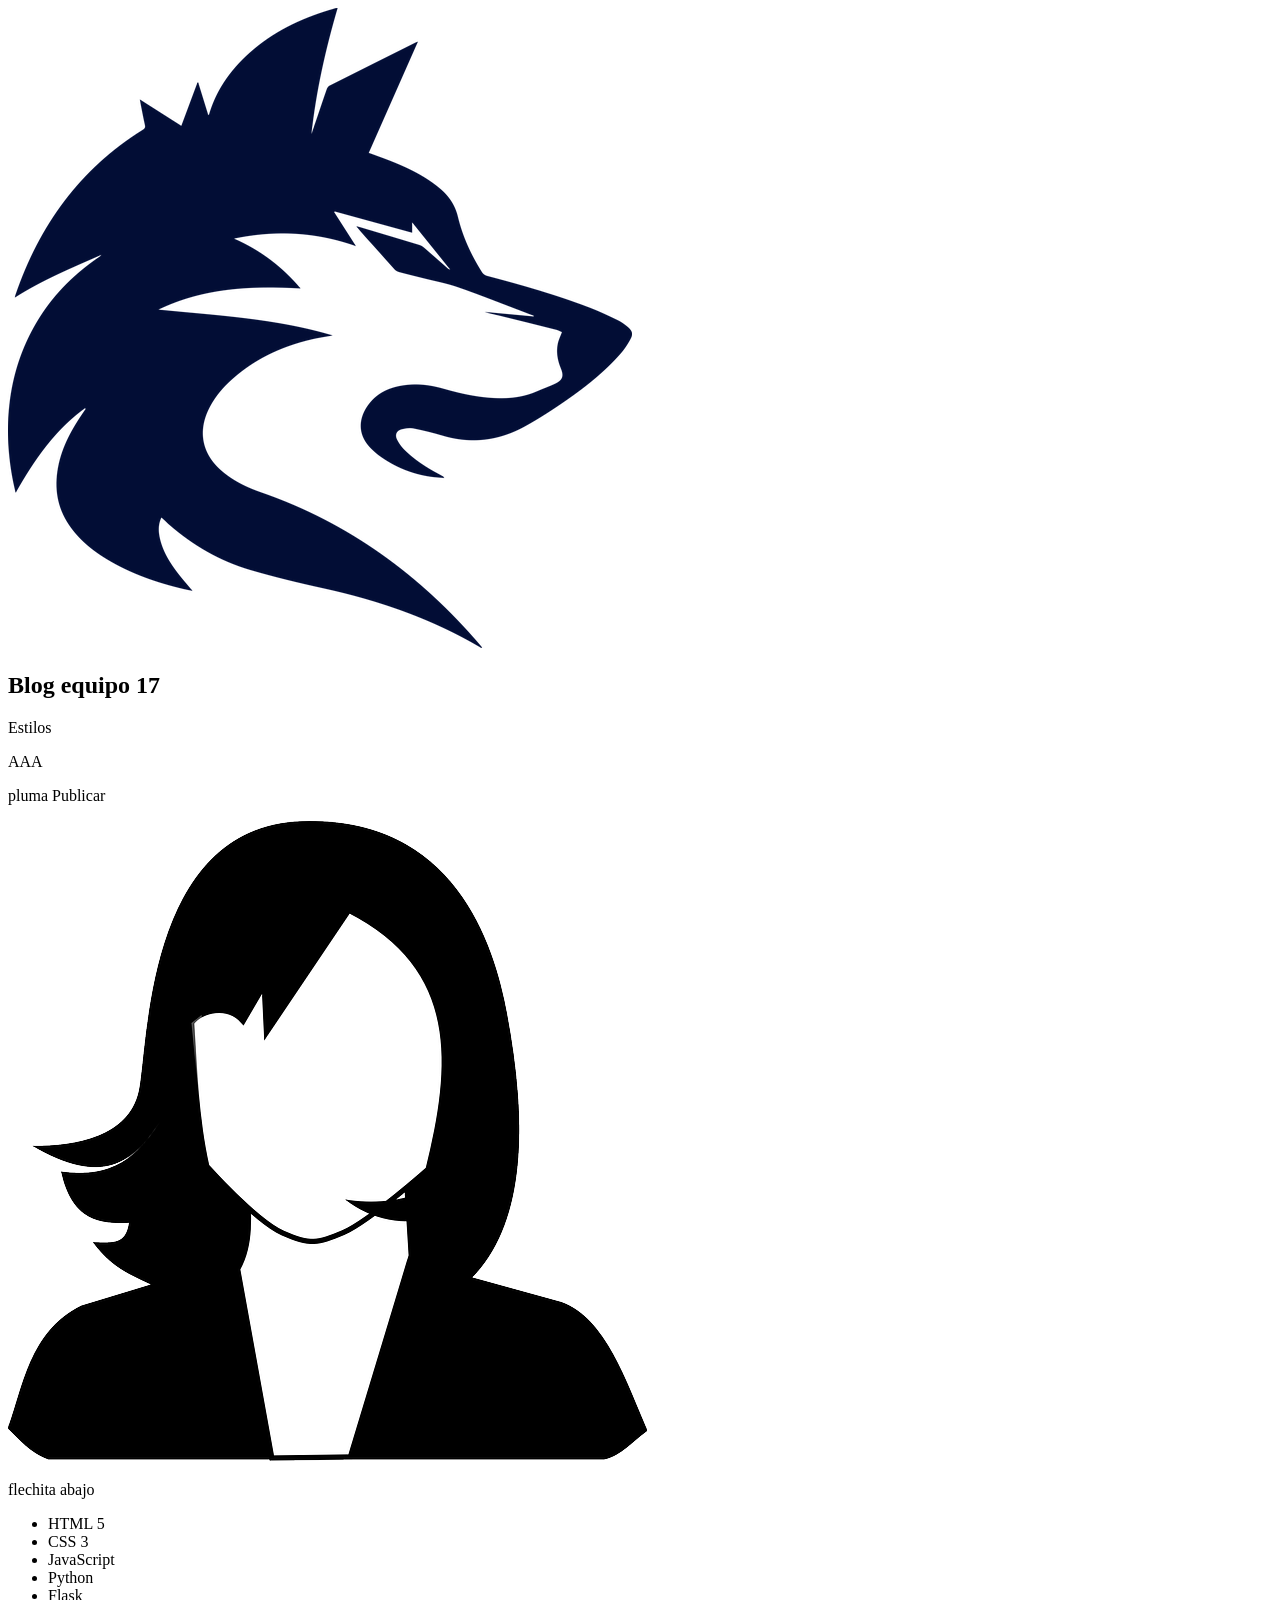
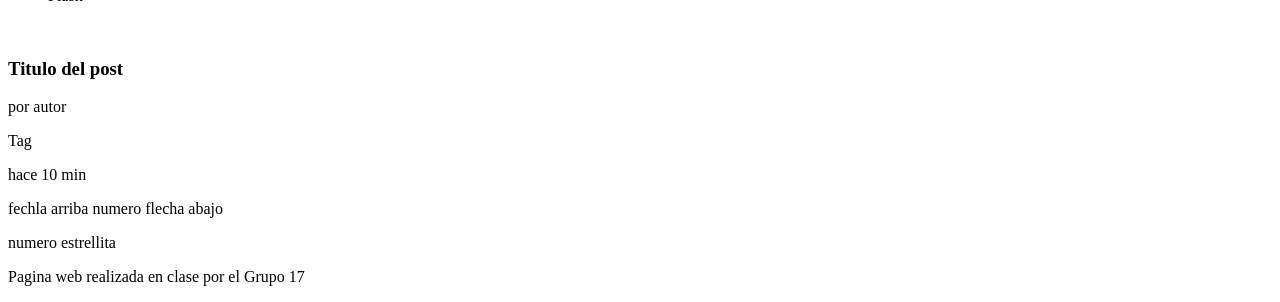
==== Proyecto Blog/index.html @ 59576c87 "clase de html - 20-09-21" ====
<!DOCTYPE html>
<html lang="es">
    <head>
        <meta charset="UTF-8">
        <meta http-equiv="X-UA-Compatible" content="IE=edge">
        <meta name="viewport" content="width=device-width, initial-scale=1.0">
        <title>Web</title>
        <link rel="stylesheet" href="css/style.css">
        <script src="scripts/script.js"></script>
    </head>
    <body>
        <header>
            <div class="encabezado">
                <div class="logo-bienvenida">
                    <div class="logo">
                        <img src="assets/wolf.png" alt="">
                    </div>
                    <div>
                        <h2>Blog equipo 17</h2>
                        <p>Estilos</p>
                        <p>AAA</p>
                    </div>
                </div>
                <div class="publicar">
                    <div class="boton-publicar">
                        <p> <span>pluma</span> Publicar</p>
                    </div>
                    <div class="avatar">
                        <img src="assets/female.png" alt="">
                        <p>flechita abajo</p>
                    </div>
                </div>
            </div>
            <nav>
                <ul>
                    <li>HTML 5</li>
                    <li>CSS 3</li>
                    <li>JavaScript</li>
                    <li>Python</li>
                    <li>Flask</li>
                </ul>
            </nav>
        </header>
        <section>
            <article>
                <div class="post">
                    <div class="imagen-tarjeta">
                        <img src="" alt="">
                    </div>
                    <div class="contenido">
                        <div class="titulo-autor">
                            <h3>Titulo del post</h3>
                            <p>por <span>autor</span></p>
                        </div>
                        <div class="tag-tiempo">
                            <div class="tag">
                                <p>Tag</p>
                            </div>
                            <div class="tiempo">
                                <p>hace <span>10 min</span></p>
                            </div>
                        </div>
                    </div>
                </div>
                <div class="estadisticas">
                    <div class="contador">
                        <p> <span>fechla arriba</span> numero <span>flecha abajo</span></p>
                    </div>
                    <div class="iconitos">
                        <p>numero <span>estrellita</span></p>
                    </div>
                </div>
            </article>
        </section>
        <footer>
            <p>
                Pagina web realizada en clase
                <span>por el Grupo 17</span>
            </p>
        </footer>
    </body>
</html>
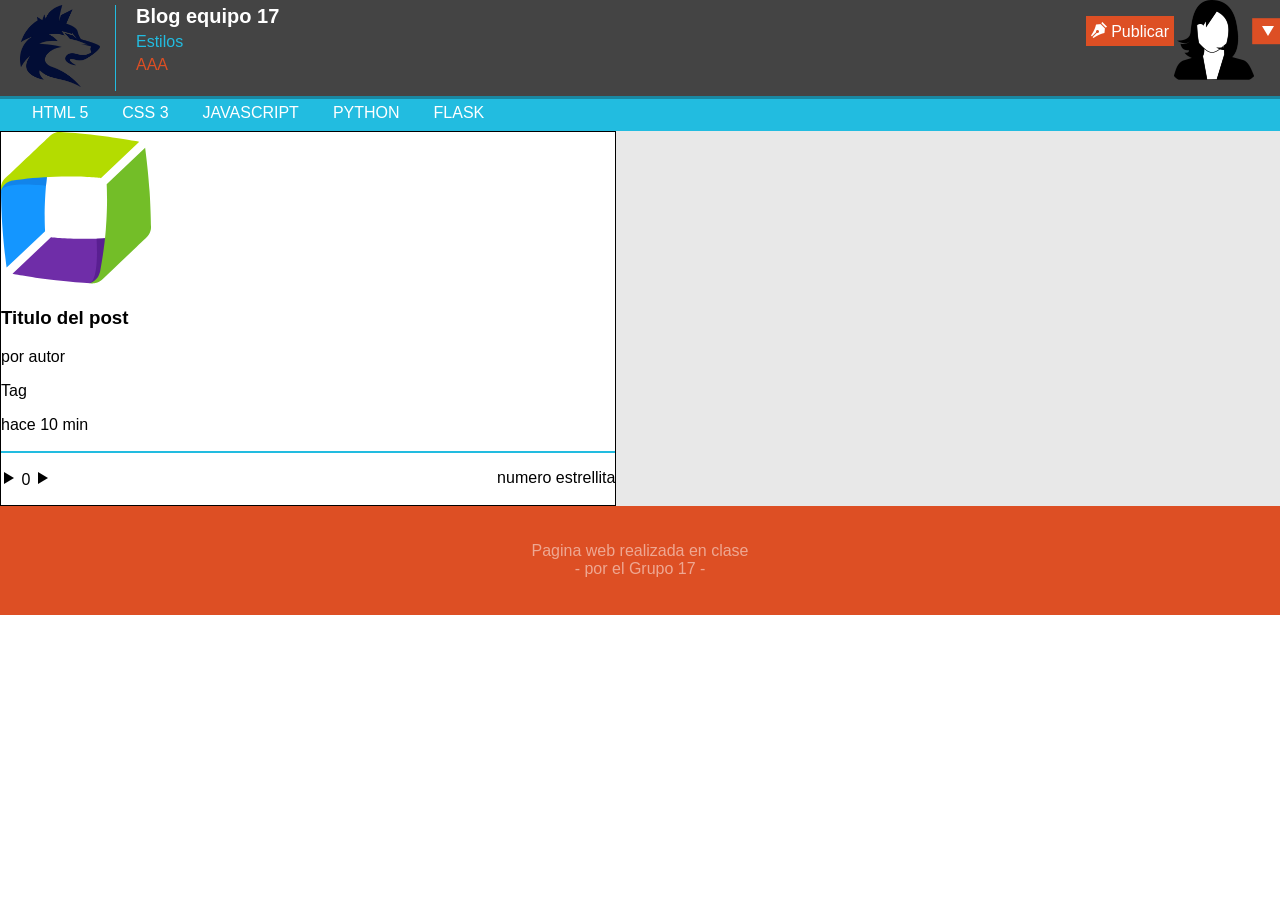
==== commit 6d80fe5f: "css" ====
--- a/Proyecto Blog/index.html
+++ b/Proyecto Blog/index.html
@@ -5,6 +5,7 @@
         <meta http-equiv="X-UA-Compatible" content="IE=edge">
         <meta name="viewport" content="width=device-width, initial-scale=1.0">
         <title>Web</title>
+        <link rel="stylesheet" href="css/normalize.min.css">
         <link rel="stylesheet" href="css/style.css">
         <script src="scripts/script.js"></script>
     </head>
@@ -18,26 +19,28 @@
                     <div>
                         <h2>Blog equipo 17</h2>
                         <p>Estilos</p>
-                        <p>AAA</p>
+                        <p class="tamano">AAA</p>
                     </div>
                 </div>
                 <div class="publicar">
                     <div class="boton-publicar">
-                        <p> <span>pluma</span> Publicar</p>
+                        <p> <span class="pluma"></span> Publicar</p>
                     </div>
                     <div class="avatar">
                         <img src="assets/female.png" alt="">
-                        <p>flechita abajo</p>
+                        <div>
+                            <p></p>
+                        </div>
                     </div>
                 </div>
             </div>
             <nav>
                 <ul>
-                    <li>HTML 5</li>
-                    <li>CSS 3</li>
-                    <li>JavaScript</li>
-                    <li>Python</li>
-                    <li>Flask</li>
+                    <li><a href="#">HTML 5</a></li>
+                    <li><a href="#">CSS 3</a></li>
+                    <li><a href="#">JAVASCRIPT</a></li>
+                    <li><a href="#">PYTHON</a></li>
+                    <li><a href="#">FLASK</a></li>
                 </ul>
             </nav>
         </header>
@@ -45,7 +48,7 @@
             <article>
                 <div class="post">
                     <div class="imagen-tarjeta">
-                        <img src="" alt="">
+                        <img src="assets/dynatrace-icon.svg" alt="">
                     </div>
                     <div class="contenido">
                         <div class="titulo-autor">
@@ -64,7 +67,7 @@
                 </div>
                 <div class="estadisticas">
                     <div class="contador">
-                        <p> <span>fechla arriba</span> numero <span>flecha abajo</span></p>
+                        <p> <span class="farriba"></span> 0 <span class="fabajo"></span></p>
                     </div>
                     <div class="iconitos">
                         <p>numero <span>estrellita</span></p>
--- a/Proyecto Blog/css/style.css
+++ b/Proyecto Blog/css/style.css
@@ -0,0 +1,172 @@
+@font-face {
+    font-family: 'icomoon';
+    src:  url('../fonts/icomoon.eot?krmefx');
+    src:  url('../fonts/icomoon.eot?krmefx#iefix') format('embedded-opentype'),
+      url('../fonts/icomoon.ttf?krmefx') format('truetype'),
+      url('../fonts/icomoon.woff?krmefx') format('woff'),
+      url('../fonts/icomoon.svg?krmefx#icomoon') format('svg');
+    font-weight: normal;
+    font-style: normal;
+    font-display: block;
+  }
+
+body {
+    font-family: Arial, Helvetica, sans-serif;
+}
+
+footer {
+    background: #dd4f24;
+    padding: 20px 0px 20px 0px;
+    text-align: center;
+}
+
+footer p {
+    color: rgba(255, 255, 255, 0.5);
+    display: grid;
+}
+
+footer p span:before {
+    content: " - ";
+}
+
+footer p span:after {
+    content: " - ";
+}
+
+header {
+    background: #444;
+    color: white;
+    display: grid;
+}
+
+header .logo img, header .avatar img {
+    width: 80px;
+}
+
+header .encabezado h2 {
+    color: white;
+    font-size: 20px;
+}
+
+header .encabezado .logo-bienvenida .tamano {
+    color: #dd4f24;
+}
+
+header .encabezado .logo-bienvenida p {
+    color: #22bce0;
+}
+
+header nav {
+    background: #22bce0;
+}
+
+header nav ul {
+    list-style: none;
+    display: flex;
+    padding: 8px 0px 8px 0px;
+    margin: 0px;
+}
+
+header nav ul li {
+    margin-left: 30px;
+}
+
+header nav ul li a {
+    color: white;
+    text-decoration: none;
+    padding: 8px 2px 8px 2px;
+}
+
+header nav ul li a:hover {
+    background: rgba(0, 0, 0, 0.1);
+}
+
+header .encabezado .logo-bienvenida, header .encabezado .publicar,
+ header .encabezado .publicar .avatar {
+    display: flex;
+}
+
+header .encabezado {
+    overflow: hidden;
+    -webkit-box-shadow: 0px 3px 0px 0px rgba(0,0,0,0.28);
+    -moz-box-shadow: 0px 3px 0px 0px rgba(0,0,0,0.28);
+    box-shadow: 0px 3px 0px 0px rgba(0,0,0,0.28);
+    z-index: 2;
+}
+
+header .encabezado .logo-bienvenida {
+    float: left;
+}
+
+header .encabezado .publicar {
+    float: right;
+}
+
+header .encabezado .logo-bienvenida h2, header .encabezado .logo-bienvenida p {
+    margin: 0px 0px 5px 0px;
+    padding: 0px;
+}
+
+header .encabezado .logo-bienvenida div {
+    margin: 5px 0px 5px 20px;
+}
+
+header .encabezado .logo-bienvenida .logo {
+    border-right: 1px solid #22bce0;
+    padding-right: 15px;
+}
+
+header .encabezado .publicar p{
+    background: #dd4f24;
+    padding: 5px 5px 5px 5px;
+}
+
+header .encabezado .publicar .avatar p {
+    -webkit-transform: rotate(90deg); 
+    -moz-transform: rotate(90deg); 
+}
+
+header .encabezado .publicar .pluma:before {
+    font-family: 'icomoon';
+    content: "\e908";
+}
+
+header .encabezado .publicar .avatar p:before {
+    font-family: 'icomoon';
+    content: "\ea1c";  
+}
+
+section {
+    background: #e8e8e8;
+}
+
+section article {
+    background: white;
+    border: 1px solid black;
+    width: 48%;
+}
+
+section article .post {
+    border-bottom: 2px solid #22bce0;
+}
+
+section article .post img {
+    width: 150px;
+}
+
+section article .estadisticas {
+    overflow: hidden;
+}
+
+section article .estadisticas .contador {
+    float: left;
+}
+
+section article .estadisticas .iconitos {
+    float: right;
+}
+
+section article .estadisticas .contador .farriba:before, section article .estadisticas .contador .fabajo:before {
+    font-family: 'icomoon';
+    content: "\ea1c";  
+}
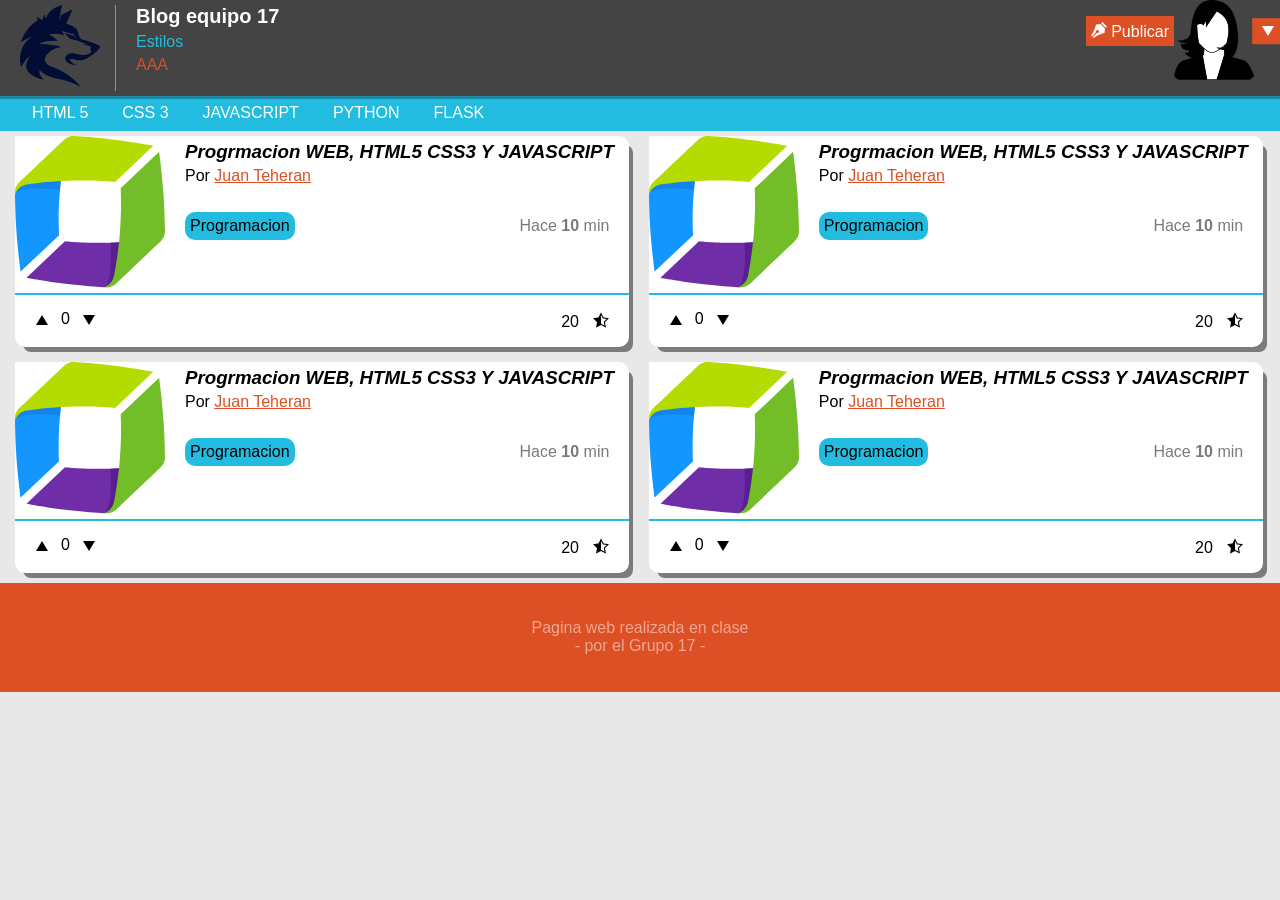
==== commit ab4728cb: "actualizacion" ====
--- a/Proyecto Blog/index.html
+++ b/Proyecto Blog/index.html
@@ -1,85 +1,224 @@
 <!DOCTYPE html>
 <html lang="es">
-    <head>
-        <meta charset="UTF-8">
-        <meta http-equiv="X-UA-Compatible" content="IE=edge">
-        <meta name="viewport" content="width=device-width, initial-scale=1.0">
-        <title>Web</title>
-        <link rel="stylesheet" href="css/normalize.min.css">
-        <link rel="stylesheet" href="css/style.css">
-        <script src="scripts/script.js"></script>
-    </head>
-    <body>
-        <header>
-            <div class="encabezado">
-                <div class="logo-bienvenida">
-                    <div class="logo">
-                        <img src="assets/wolf.png" alt="">
-                    </div>
+
+<head>
+    <meta charset="UTF-8">
+    <meta http-equiv="X-UA-Compatible" content="IE=edge">
+    <meta name="viewport" content="width=device-width, initial-scale=1.0">
+    <title>Web</title>
+    <link rel="stylesheet" href="css/normalize.min.css">
+    <link rel="stylesheet" href="css/style.css">
+    <script src="scripts/script.js"></script>
+</head>
+
+<body>
+    <header>
+        <div class="encabezado">
+            <div class="logo-bienvenida">
+                <div class="logo">
+                    <img src="assets/wolf.png" alt="">
+                </div>
+                <div>
+                    <h2>Blog equipo 17</h2>
+                    <p>Estilos</p>
+                    <p class="tamano">AAA</p>
+                </div>
+            </div>
+            <div class="publicar">
+                <div class="boton-publicar">
+                    <p> <span class="pluma"></span> Publicar</p>
+                </div>
+                <div class="avatar">
+                    <img src="assets/female.png" alt="">
                     <div>
-                        <h2>Blog equipo 17</h2>
-                        <p>Estilos</p>
-                        <p class="tamano">AAA</p>
-                    </div>
-                </div>
-                <div class="publicar">
-                    <div class="boton-publicar">
-                        <p> <span class="pluma"></span> Publicar</p>
-                    </div>
-                    <div class="avatar">
-                        <img src="assets/female.png" alt="">
-                        <div>
-                            <p></p>
-                        </div>
-                    </div>
-                </div>
-            </div>
-            <nav>
-                <ul>
-                    <li><a href="#">HTML 5</a></li>
-                    <li><a href="#">CSS 3</a></li>
-                    <li><a href="#">JAVASCRIPT</a></li>
-                    <li><a href="#">PYTHON</a></li>
-                    <li><a href="#">FLASK</a></li>
-                </ul>
-            </nav>
-        </header>
-        <section>
-            <article>
-                <div class="post">
-                    <div class="imagen-tarjeta">
-                        <img src="assets/dynatrace-icon.svg" alt="">
-                    </div>
-                    <div class="contenido">
-                        <div class="titulo-autor">
-                            <h3>Titulo del post</h3>
-                            <p>por <span>autor</span></p>
-                        </div>
-                        <div class="tag-tiempo">
-                            <div class="tag">
-                                <p>Tag</p>
-                            </div>
-                            <div class="tiempo">
-                                <p>hace <span>10 min</span></p>
-                            </div>
-                        </div>
-                    </div>
-                </div>
-                <div class="estadisticas">
-                    <div class="contador">
-                        <p> <span class="farriba"></span> 0 <span class="fabajo"></span></p>
-                    </div>
-                    <div class="iconitos">
-                        <p>numero <span>estrellita</span></p>
-                    </div>
-                </div>
-            </article>
-        </section>
-        <footer>
-            <p>
-                Pagina web realizada en clase
-                <span>por el Grupo 17</span>
-            </p>
-        </footer>
-    </body>
+                        <p></p>
+                    </div>
+                </div>
+            </div>
+        </div>
+        <nav>
+            <ul>
+                <li><a href="#">HTML 5</a></li>
+                <li><a href="#">CSS 3</a></li>
+                <li><a href="#">JAVASCRIPT</a></li>
+                <li><a href="#">PYTHON</a></li>
+                <li><a href="#">FLASK</a></li>
+            </ul>
+        </nav>
+    </header>
+    <section>
+        <article>
+            <div class="post">
+                <div class="imagen-tarjeta">
+                    <img src="assets/dynatrace-icon.svg" alt="">
+                </div>
+                <div class="contenido">
+                    <div class="titulo-autor">
+                        <h3>Progrmacion WEB, HTML5 CSS3 Y JAVASCRIPT</h3>
+                        <p>
+                            Por 
+                            <span>Juan Teheran</span>
+                        </p>
+                    </div>
+                    <div class="tag-tiempo">
+                        <div class="tag">
+                            <p>Programacion</p>
+                        </div>
+                        <div class="tiempo">
+                            <p>Hace <span>10</span> min</p>
+                        </div>
+                    </div>
+                </div>
+            </div>
+            <div class="estadisticas">
+                <div class="contador">
+                    <div class="contenedor-farriba">
+                        <span class="farriba"></span>
+                    </div>
+                    0
+                    <div class="contenedor-fabajo">
+                        <span class="fabajo"></span>
+                    </div>
+                </div>
+                <div class="iconitos">
+                    <p>
+                        20 
+                        <span class="estrellita"></span>
+                    </p>
+                </div>
+            </div>
+        </article>
+        <article>
+            <div class="post">
+                <div class="imagen-tarjeta">
+                    <img src="assets/dynatrace-icon.svg" alt="">
+                </div>
+                <div class="contenido">
+                    <div class="titulo-autor">
+                        <h3>Progrmacion WEB, HTML5 CSS3 Y JAVASCRIPT</h3>
+                        <p>
+                            Por 
+                            <span>Juan Teheran</span>
+                        </p>
+                    </div>
+                    <div class="tag-tiempo">
+                        <div class="tag">
+                            <p>Programacion</p>
+                        </div>
+                        <div class="tiempo">
+                            <p>Hace <span>10</span> min</p>
+                        </div>
+                    </div>
+                </div>
+            </div>
+            <div class="estadisticas">
+                <div class="contador">
+                    <div class="contenedor-farriba">
+                        <span class="farriba"></span>
+                    </div>
+                    0
+                    <div class="contenedor-fabajo">
+                        <span class="fabajo"></span>
+                    </div>
+                </div>
+                <div class="iconitos">
+                    <p>
+                        20 
+                        <span class="estrellita"></span>
+                    </p>
+                </div>
+            </div>
+        </article>
+        <article>
+            <div class="post">
+                <div class="imagen-tarjeta">
+                    <img src="assets/dynatrace-icon.svg" alt="">
+                </div>
+                <div class="contenido">
+                    <div class="titulo-autor">
+                        <h3>Progrmacion WEB, HTML5 CSS3 Y JAVASCRIPT</h3>
+                        <p>
+                            Por 
+                            <span>Juan Teheran</span>
+                        </p>
+                    </div>
+                    <div class="tag-tiempo">
+                        <div class="tag">
+                            <p>Programacion</p>
+                        </div>
+                        <div class="tiempo">
+                            <p>Hace <span>10</span> min</p>
+                        </div>
+                    </div>
+                </div>
+            </div>
+            <div class="estadisticas">
+                <div class="contador">
+                    <div class="contenedor-farriba">
+                        <span class="farriba"></span>
+                    </div>
+                    0
+                    <div class="contenedor-fabajo">
+                        <span class="fabajo"></span>
+                    </div>
+                </div>
+                <div class="iconitos">
+                    <p>
+                        20 
+                        <span class="estrellita"></span>
+                    </p>
+                </div>
+            </div>
+        </article>
+        <article>
+            <div class="post">
+                <div class="imagen-tarjeta">
+                    <img src="assets/dynatrace-icon.svg" alt="">
+                </div>
+                <div class="contenido">
+                    <div class="titulo-autor">
+                        <h3>Progrmacion WEB, HTML5 CSS3 Y JAVASCRIPT</h3>
+                        <p>
+                            Por 
+                            <span>Juan Teheran</span>
+                        </p>
+                    </div>
+                    <div class="tag-tiempo">
+                        <div class="tag">
+                            <p>Programacion</p>
+                        </div>
+                        <div class="tiempo">
+                            <p>Hace <span>10</span> min</p>
+                        </div>
+                    </div>
+                </div>
+            </div>
+            <div class="estadisticas">
+                <div class="contador">
+                    <div class="contenedor-farriba">
+                        <span class="farriba"></span>
+                    </div>
+                    0
+                    <div class="contenedor-fabajo">
+                        <span class="fabajo"></span>
+                    </div>
+                </div>
+                <div class="iconitos">
+                    <p>
+                        20 
+                        <span class="estrellita"></span>
+                    </p>
+                </div>
+            </div>
+        </article>
+        
+    </section>
+    <footer>
+        <p>
+            Pagina web realizada en clase
+            <span>por el Grupo 17</span>
+        </p>
+    </footer>
+</body>
+
 </html>
--- a/Proyecto Blog/css/style.css
+++ b/Proyecto Blog/css/style.css
@@ -8,10 +8,11 @@
     font-weight: normal;
     font-style: normal;
     font-display: block;
-  }
+}
 
 body {
     font-family: Arial, Helvetica, sans-serif;
+    background: #e8e8e8;
 }
 
 footer {
@@ -144,10 +145,66 @@
     background: white;
     border: 1px solid black;
     width: 48%;
+    margin: 5px 0px 10px 15px;
+    border-radius: 0px 10px 10px 10px;
+    border: none;
+    display: inline-block;
+    -webkit-box-shadow: 6px 7px 0px -2px rgba(0,0,0,0.47);
+-moz-box-shadow: 6px 7px 0px -2px rgba(0,0,0,0.47);
+box-shadow: 6px 7px 0px -2px rgba(0,0,0,0.47);
 }
 
 section article .post {
     border-bottom: 2px solid #22bce0;
+    display: flex;
+}
+
+section article .post .contenido{
+   margin-left: 20px;
+   width: 100%;
+}
+
+section article .post .contenido .titulo-autor h3{
+    margin: 5px 0px 0px 0px;
+    font-style: italic;
+}
+
+section article .post .contenido .titulo-autor p{
+    margin: 5px 0px 0px 0px;
+}
+
+section article .post .contenido .titulo-autor span{
+    color: #dd4f24;
+    text-decoration: underline #dd4f24;
+}
+
+section article .post .contenido .tag-tiempo {
+    overflow: hidden;
+    margin-top: 10px;
+    margin-right: 20px;
+}
+
+section article .post .contenido .tag-tiempo .tag {
+    float: left;
+}
+
+section article .post .contenido .tag-tiempo .tiempo {
+    float: right;
+    margin-top: 5px;
+}
+
+section article .post .contenido .tag-tiempo .tag p{
+    background: #22bce0;
+    padding: 5px;
+    border-radius: 10px;
+}
+
+section article .post .contenido .tag-tiempo .tiempo p {
+    color: #7a7a7a
+}
+
+section article .post .contenido .tag-tiempo .tiempo p span{
+    font-weight: bold;
 }
 
 section article .post img {
@@ -166,7 +223,33 @@
     float: right;
 }
 
+section article .estadisticas .iconitos .estrellita {
+    margin: 0px 20px 0px 10px;
+}
+
+section article .estadisticas .iconitos .estrellita::after {
+    font-family: 'icomoon';
+    content: "\e9d8";  
+}
+
 section article .estadisticas .contador .farriba:before, section article .estadisticas .contador .fabajo:before {
     font-family: 'icomoon';
     content: "\ea1c";  
+}
+
+section article .estadisticas .contador {
+    display: flex;
+    margin-top: 15px;
+}
+
+section article .estadisticas .contador .contenedor-farriba {
+    margin: 0px 10px 0px 20px;
+    -webkit-transform: rotate(-90deg); 
+    -moz-transform: rotate(-90deg); 
+}
+
+section article .estadisticas .contador .contenedor-fabajo {
+    margin: 0px 0px 0px 10px;
+    -webkit-transform: rotate(90deg); 
+    -moz-transform: rotate(90deg); 
 }
